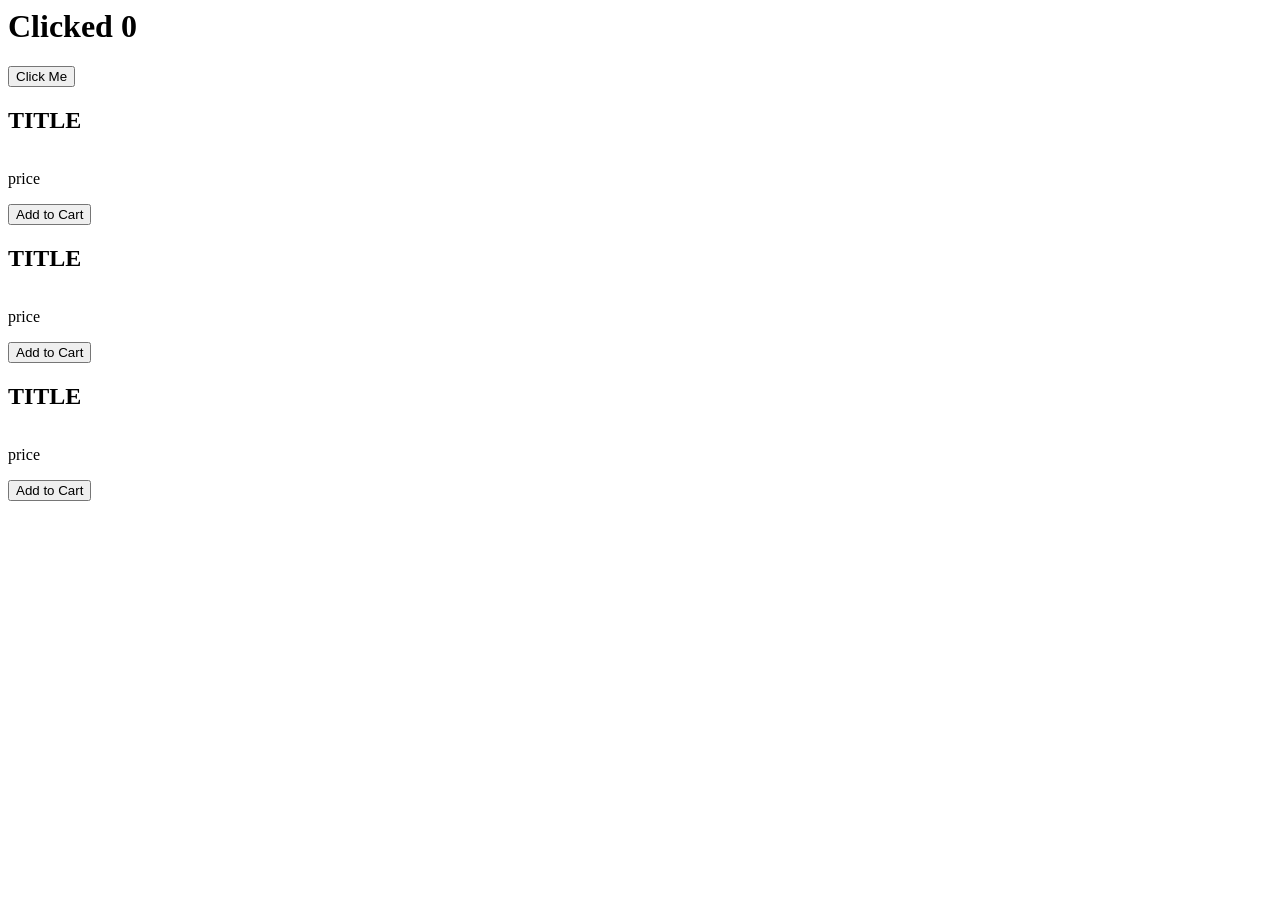
==== index.html @ c83de172 "dfghdfg" ====
<html lang="en">
  <head>
    <meta charset="UTF-8" />
    <meta name="viewport" content="width=device-width, initial-scale=1.0" />
    <title>Document</title>
    <link rel="stylesheet" href="style.css" />
  </head>
  <body>
    <h1 id="color">Clicked 0</h1>
    <button id="btn">Click Me</button>
    <div class="box"></div>
    <div class="container">
      <!--  <div class="card">
        <h2 class="card-header"></h2>
        <img src="" alt="" />
        <p></p>
      </div> -->
      <div class="card">
        <h2>TITLE</h2>
        <img src="" alt="" />
        <p>price</p>
        <button>Add to Cart</button>
      </div>
      <div class="card">
        <h2>TITLE</h2>
        <img src="" alt="" />
        <p>price</p>
        <button>Add to Cart</button>
      </div>
      <div class="card">
        <h2>TITLE</h2>
        <img src="" alt="" />
        <p>price</p>
        <button>Add to Cart</button>
      </div>
    </div>
    <script src="app.js"></script>
  </body>
</html>
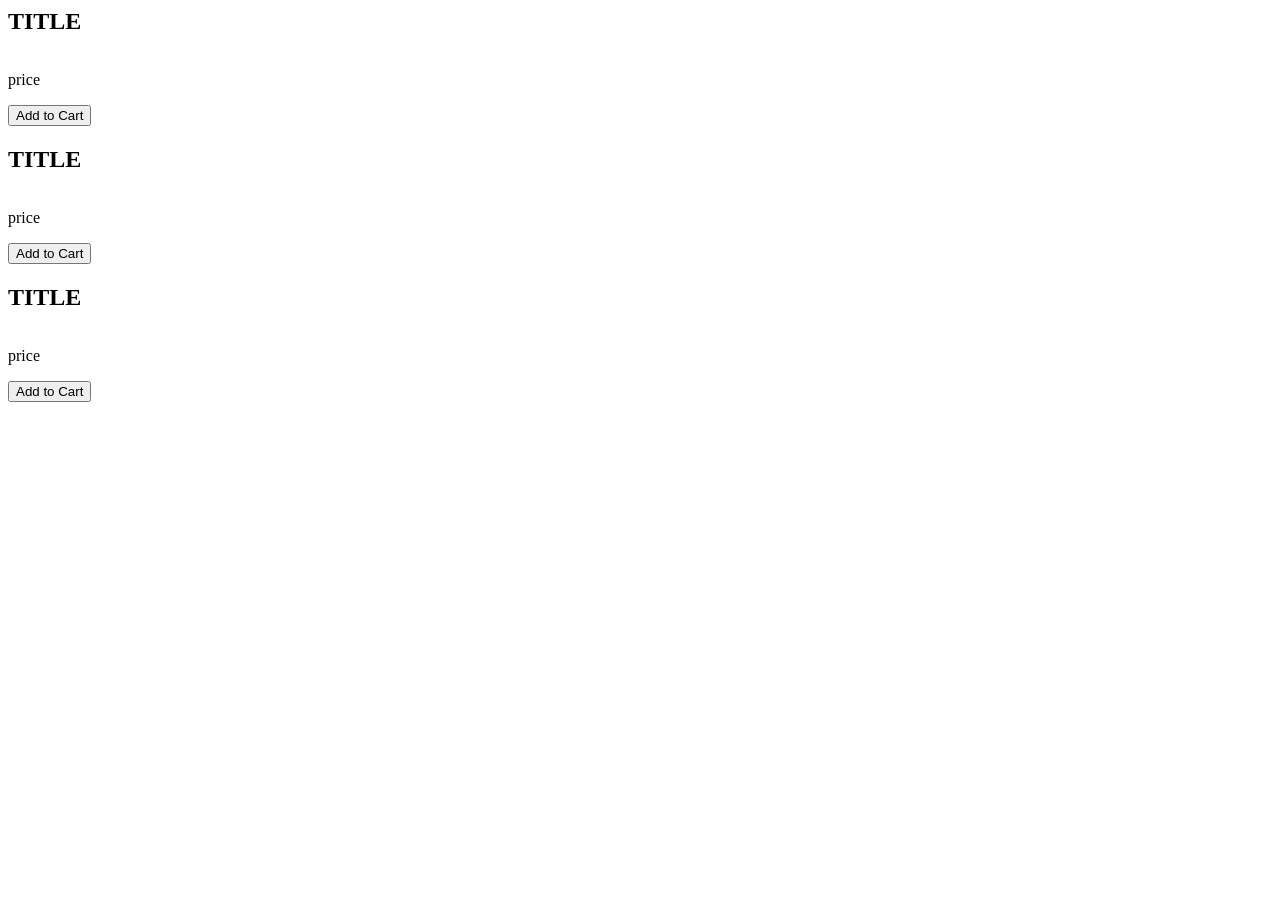
==== commit 1128c34f: "dfgh" ====
--- a/index.html
+++ b/index.html
@@ -6,9 +6,6 @@
     <link rel="stylesheet" href="style.css" />
   </head>
   <body>
-    <h1 id="color">Clicked 0</h1>
-    <button id="btn">Click Me</button>
-    <div class="box"></div>
     <div class="container">
       <!--  <div class="card">
         <h2 class="card-header"></h2>
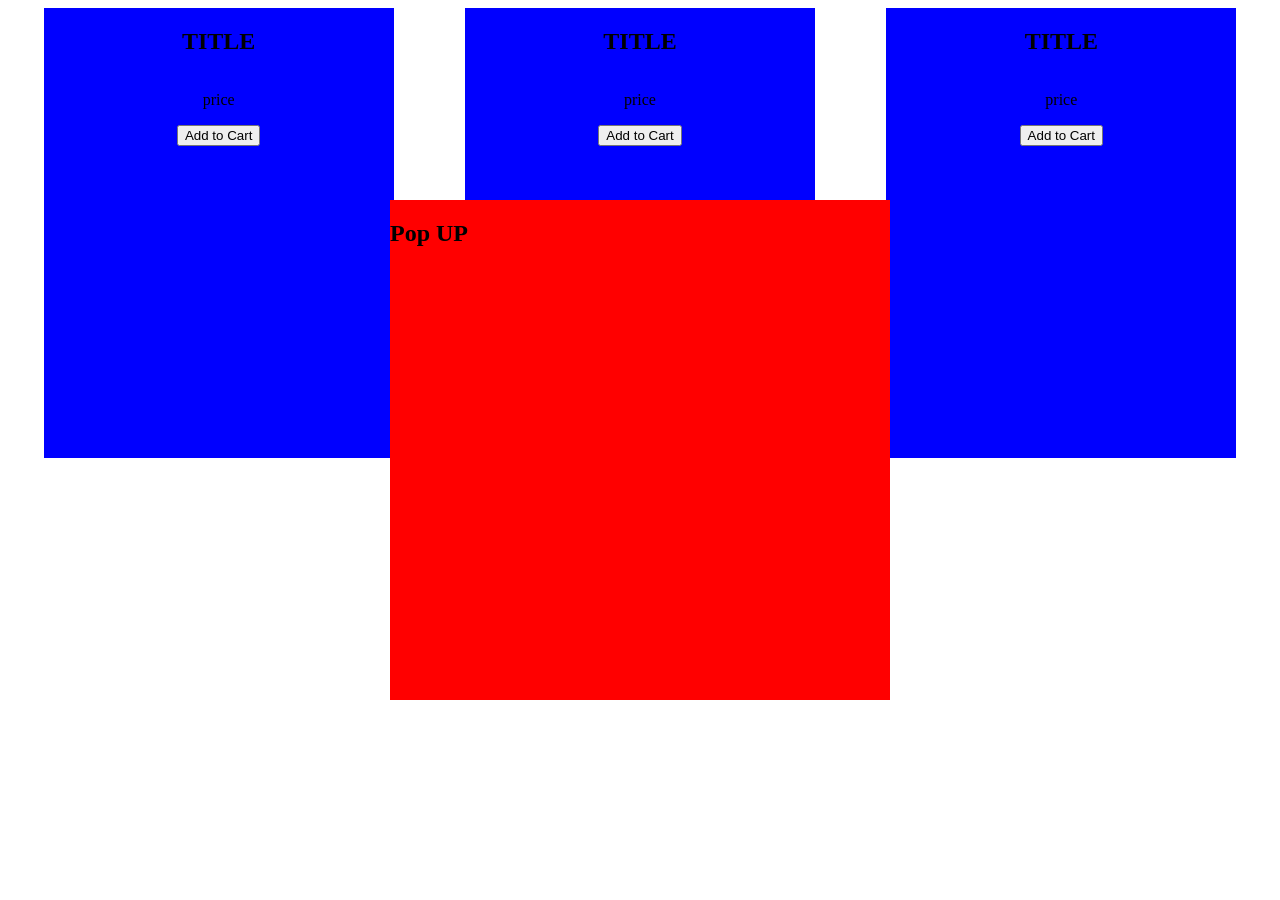
==== commit 2fb6d84b: "sdfg" ====
--- a/index.html
+++ b/index.html
@@ -12,13 +12,13 @@
         <img src="" alt="" />
         <p></p>
       </div> -->
-      <div class="card">
+      <div class="card" data-item="icecream">
         <h2>TITLE</h2>
         <img src="" alt="" />
         <p>price</p>
         <button>Add to Cart</button>
       </div>
-      <div class="card">
+      <div class="card" data-item="cheesecake">
         <h2>TITLE</h2>
         <img src="" alt="" />
         <p>price</p>
@@ -31,6 +31,7 @@
         <button>Add to Cart</button>
       </div>
     </div>
+    <div class="pop"><h2>Pop UP</h2></div>
     <script src="app.js"></script>
   </body>
 </html>
--- a/style.css
+++ b/style.css
@@ -0,0 +1,22 @@
+.card {
+  background-color: blue;
+  width: 350px;
+  height: 450px;
+  text-align: center;
+}
+.container {
+  display: flex;
+  flex-direction: row;
+  flex-wrap: wrap;
+  justify-content: space-around;
+}
+.pop {
+  display: none;
+  width: 500px;
+  height: 500px;
+  position: absolute;
+  top: 50%;
+  left: 50%;
+  background-color: red;
+  transform: translate(-50%, -50%);
+}
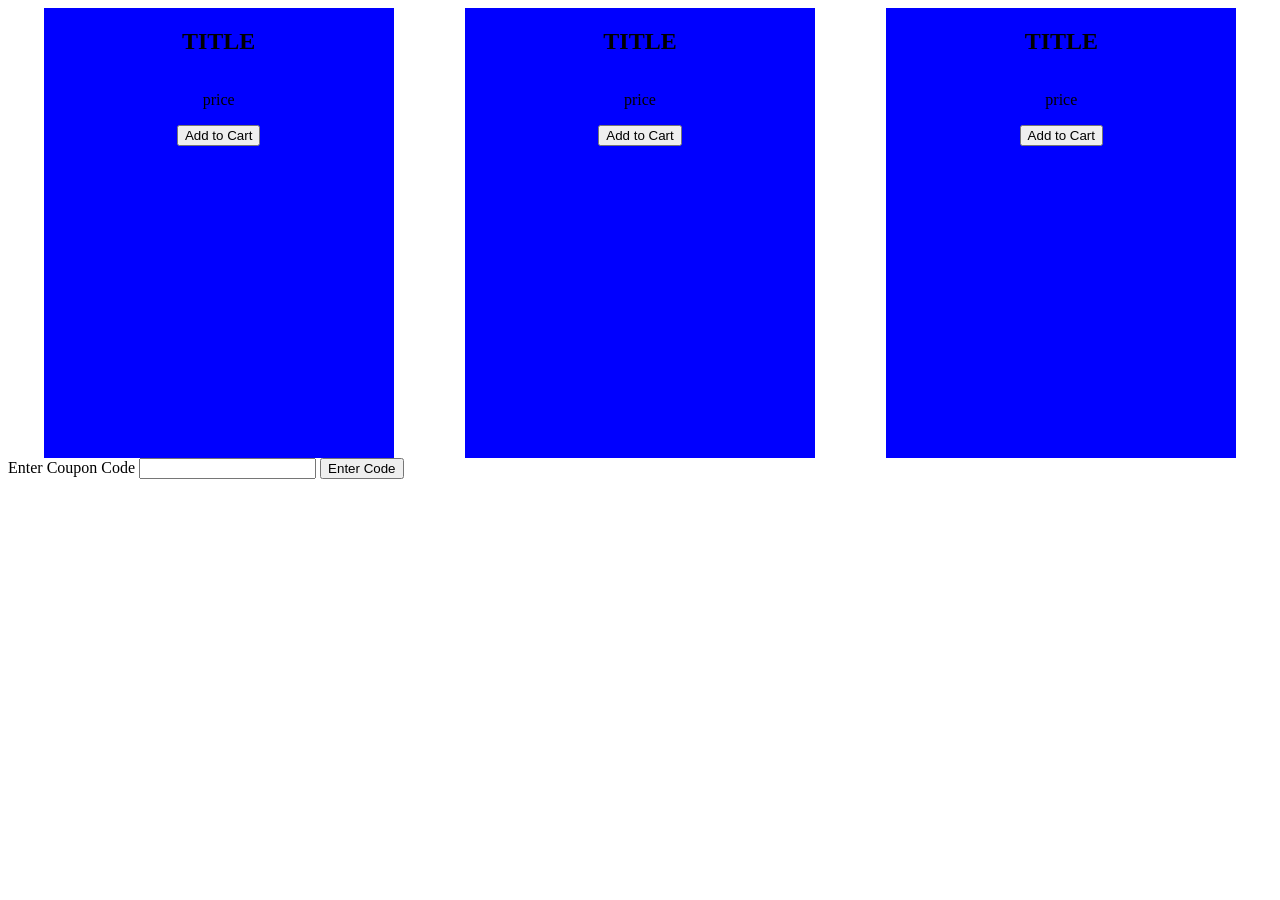
==== commit 148ca774: "asdfg" ====
--- a/index.html
+++ b/index.html
@@ -31,7 +31,11 @@
         <button>Add to Cart</button>
       </div>
     </div>
-    <div class="pop"><h2>Pop UP</h2></div>
+    <form action="submit">
+      <label for="coupon">Enter Coupon Code</label>
+      <input type="text" name="coupon" id="coupon" />
+      <button id="coupon-btn" type="submit">Enter Code</button>
+    </form>
     <script src="app.js"></script>
   </body>
 </html>
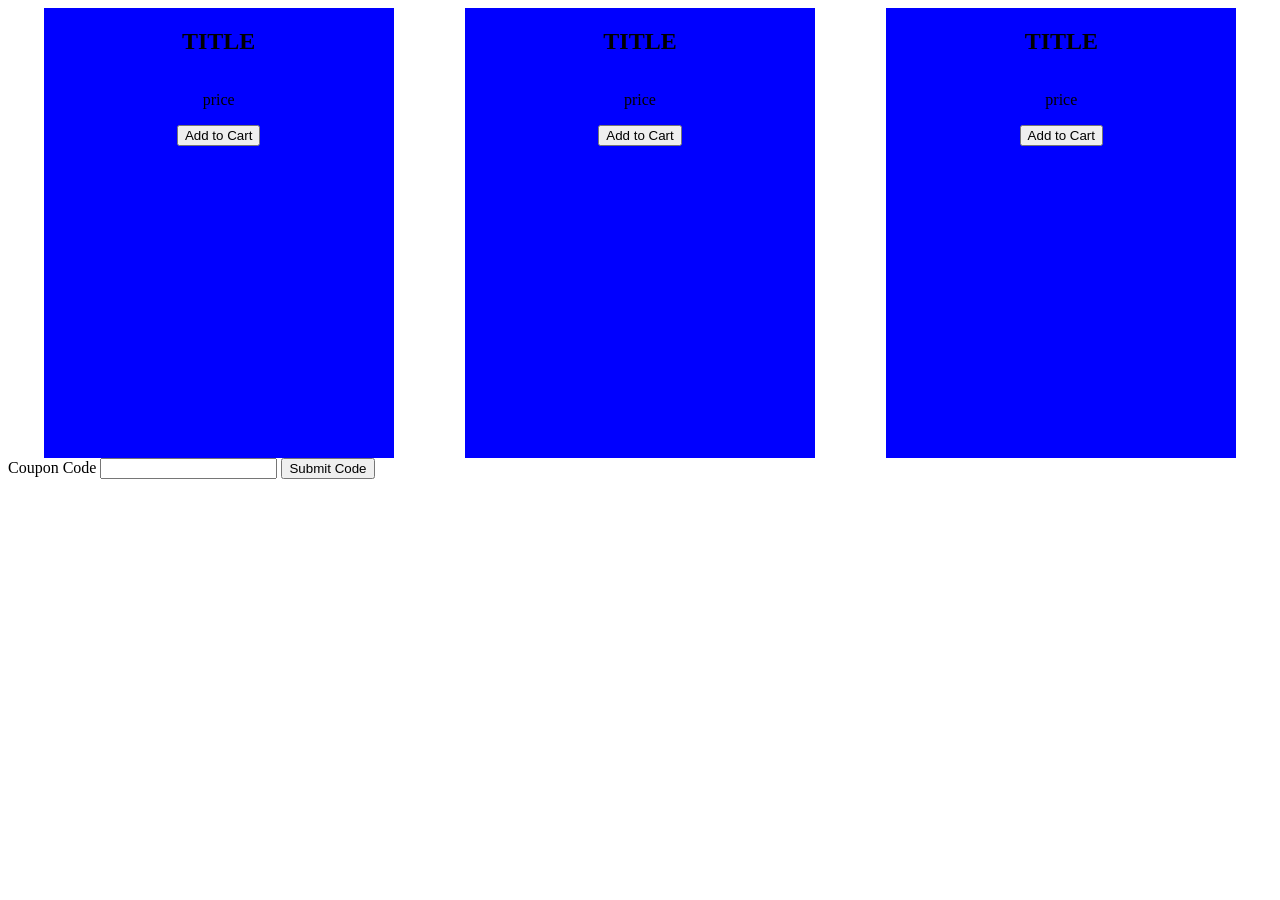
==== commit 674beb76: "test" ====
--- a/index.html
+++ b/index.html
@@ -31,10 +31,10 @@
         <button>Add to Cart</button>
       </div>
     </div>
-    <form action="submit">
-      <label for="coupon">Enter Coupon Code</label>
+    <form action="">
+      <label for="coupon">Coupon Code</label>
       <input type="text" name="coupon" id="coupon" />
-      <button id="coupon-btn" type="submit">Enter Code</button>
+      <button type="submit">Submit Code</button>
     </form>
     <script src="app.js"></script>
   </body>
